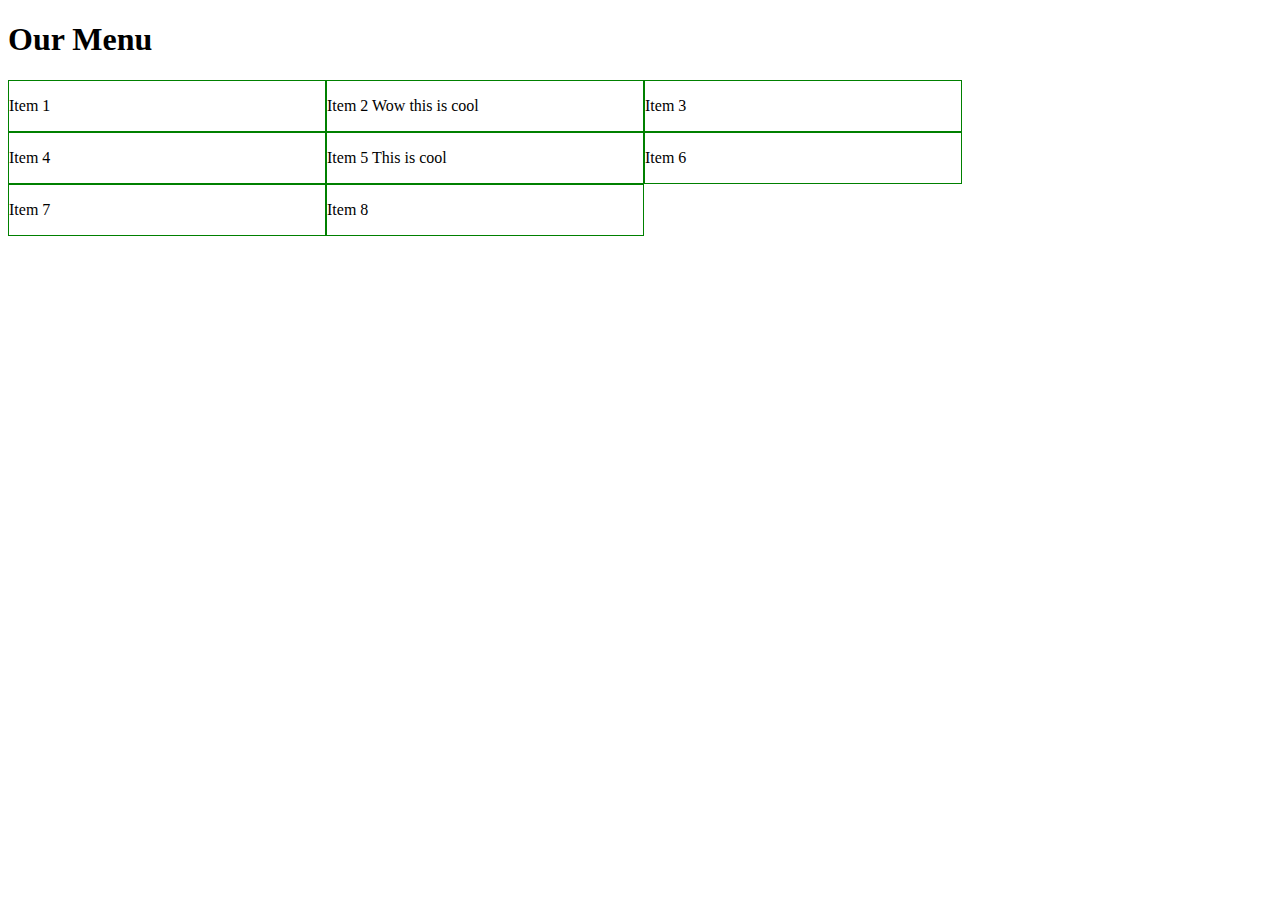
==== module2-solution/index.html @ b27069db "css file" ====
<!DOCTYPE html>
<html>
<head>
    <meta charset="utf-8" />
    <!-- <meta http-equiv="X-UA-Compatible" content="IE=edge"> -->
    <title>Module2 solution</title>
    <link rel="stylesheet" href="css/style.css">
    <!-- <meta name="viewport" content="width=device-width, initial-scale=1"> -->
    <!-- <link rel="stylesheet" type="text/css" media="screen" href="main.css" /> -->
    <!-- <script src="main.js"></script> -->
</head>
<body>
    <h1>Our Menu</h1>

<div class="row">
  <div class="col-lg-3 col-md-6"><p>Item 1</p></div>
  <div class="col-lg-3 col-md-6"><p>Item 2 Wow this is cool</p></div>
  <div class="col-lg-3 col-md-6"><p>Item 3</p></div>
  <div class="col-lg-3 col-md-6"><p>Item 4</p></div>
  <div class="col-lg-3 col-md-6"><p>Item 5 This is cool</p></div>
  <div class="col-lg-3 col-md-6"><p>Item 6</p></div>
  <div class="col-lg-3 col-md-6"><p>Item 7</p></div>
  <div class="col-lg-3 col-md-6"><p>Item 8</p></div>
</div>
</body>
</html>
---- module2-solution/css/style.css ----
/********** Large devices only **********/
@media (min-width: 1200px) {
    .col-lg-1, .col-lg-2, .col-lg-3, .col-lg-4, .col-lg-5, .col-lg-6, .col-lg-7, .col-lg-8, .col-lg-9, .col-lg-10, .col-lg-11, .col-lg-12 {
      float: left;
      border: 1px solid green;
    }
    .col-lg-1 {
      width: 8.33%;
    }
    .col-lg-2 {
      width: 16.66%;
    }
    .col-lg-3 {
      width: 25%;
    }
    .col-lg-4 {
      width: 33.33%;
    }
    .col-lg-5 {
      width: 41.66%;
    }
    .col-lg-6 {
      width: 50%;
    }
    .col-lg-7 {
      width: 58.33%;
    }
    .col-lg-8 {
      width: 66.66%;
    }
    .col-lg-9 {
      width: 74.99%;
    }
    .col-lg-10 {
      width: 83.33%;
    }
    .col-lg-11 {
      width: 91.66%;
    }
    .col-lg-12 {
      width: 100%;
    }
  }
  
  /********** Medium devices only **********/
  @media (min-width: 992px) and (max-width: 1199px) {
    .col-md-1, .col-md-2, .col-md-3, .col-md-4, .col-md-5, .col-md-6, .col-md-7, .col-md-8, .col-md-9, .col-md-10, .col-md-11, .col-md-12 {
      float: left;
      border: 1px solid green;
    }
    .col-md-1 {
      width: 8.33%;
    }
    .col-md-2 {
      width: 16.66%;
    }
    .col-md-3 {
      width: 25%;
    }
    .col-md-4 {
      width: 33.33%;
    }
    .col-md-5 {
      width: 41.66%;
    }
    .col-md-6 {
      width: 50%;
    }
    .col-md-7 {
      width: 58.33%;
    }
    .col-md-8 {
      width: 66.66%;
    }
    .col-md-9 {
      width: 74.99%;
    }
    .col-md-10 {
      width: 83.33%;
    }
    .col-md-11 {
      width: 91.66%;
    }
    .col-md-12 {
      width: 100%;
    }
  }
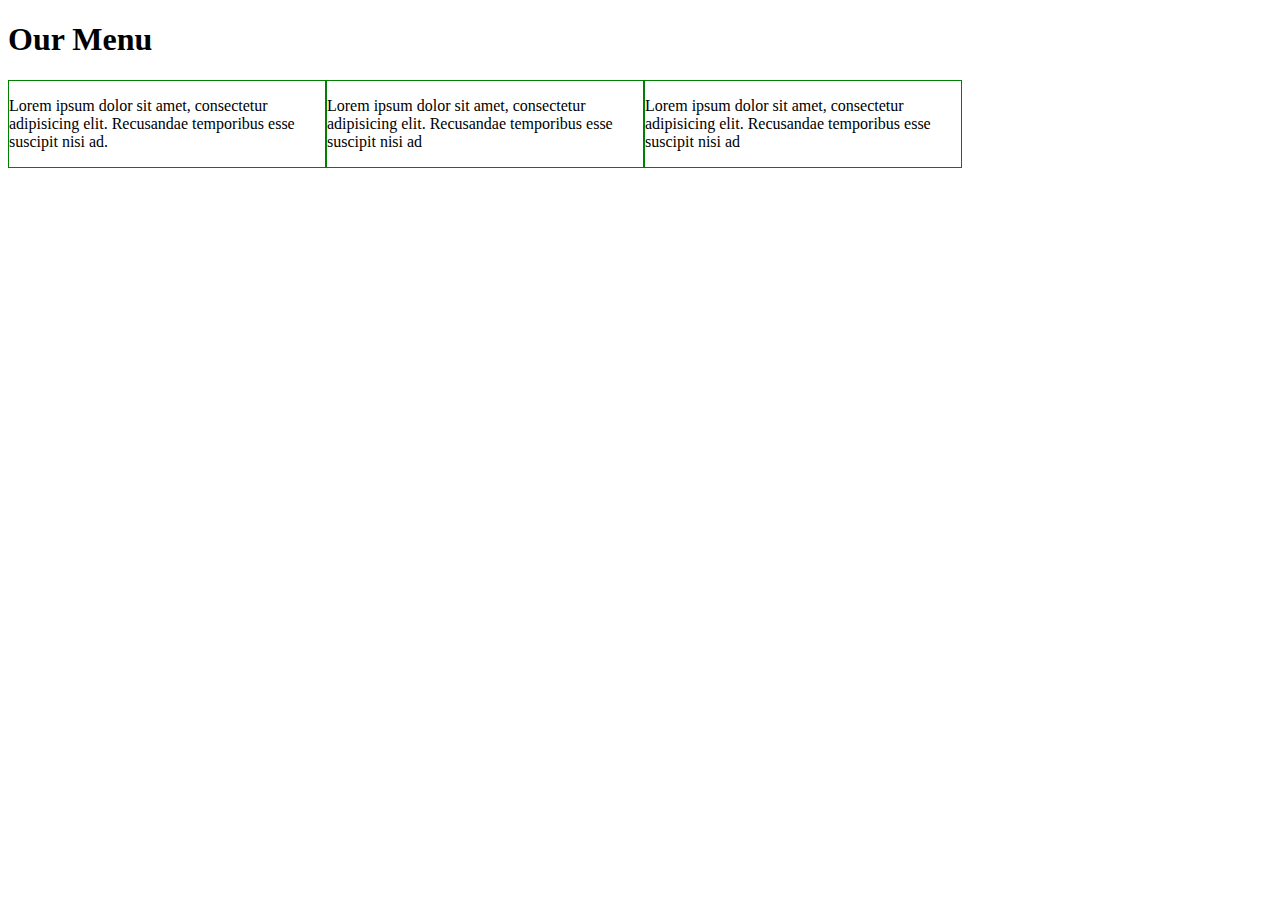
==== commit 66d19efb: "mod2" ====
--- a/module2-solution/index.html
+++ b/module2-solution/index.html
@@ -13,14 +13,10 @@
     <h1>Our Menu</h1>
 
 <div class="row">
-  <div class="col-lg-3 col-md-6"><p>Item 1</p></div>
-  <div class="col-lg-3 col-md-6"><p>Item 2 Wow this is cool</p></div>
-  <div class="col-lg-3 col-md-6"><p>Item 3</p></div>
-  <div class="col-lg-3 col-md-6"><p>Item 4</p></div>
-  <div class="col-lg-3 col-md-6"><p>Item 5 This is cool</p></div>
-  <div class="col-lg-3 col-md-6"><p>Item 6</p></div>
-  <div class="col-lg-3 col-md-6"><p>Item 7</p></div>
-  <div class="col-lg-3 col-md-6"><p>Item 8</p></div>
+  <div class="col-lg-3 col-md-6"><p>Lorem ipsum dolor sit amet, consectetur adipisicing elit. Recusandae temporibus esse suscipit nisi ad.</p></div>
+  <div class="col-lg-3 col-md-6"><p>Lorem ipsum dolor sit amet, consectetur adipisicing elit. Recusandae temporibus esse suscipit nisi ad</p></div>
+  <div class="col-lg-3 col-md-6"><p>Lorem ipsum dolor sit amet, consectetur adipisicing elit. Recusandae temporibus esse suscipit nisi ad</p></div>
+  
 </div>
 </body>
 </html>
--- a/module2-solution/css/style.css
+++ b/module2-solution/css/style.css
@@ -1,5 +1,10 @@
+h1 {
+  position: center;
+}
+
+
 /********** Large devices only **********/
-@media (min-width: 1200px) {
+@media (min-width: 992px) {
     .col-lg-1, .col-lg-2, .col-lg-3, .col-lg-4, .col-lg-5, .col-lg-6, .col-lg-7, .col-lg-8, .col-lg-9, .col-lg-10, .col-lg-11, .col-lg-12 {
       float: left;
       border: 1px solid green;
@@ -43,7 +48,7 @@
   }
   
   /********** Medium devices only **********/
-  @media (min-width: 992px) and (max-width: 1199px) {
+  @media (min-width: 768px) and (max-width: 991px) {
     .col-md-1, .col-md-2, .col-md-3, .col-md-4, .col-md-5, .col-md-6, .col-md-7, .col-md-8, .col-md-9, .col-md-10, .col-md-11, .col-md-12 {
       float: left;
       border: 1px solid green;
@@ -84,4 +89,8 @@
     .col-md-12 {
       width: 100%;
     }
+  }
+
+  /********** Small devices only **********/
+  @media (max-width: 767px) {
   }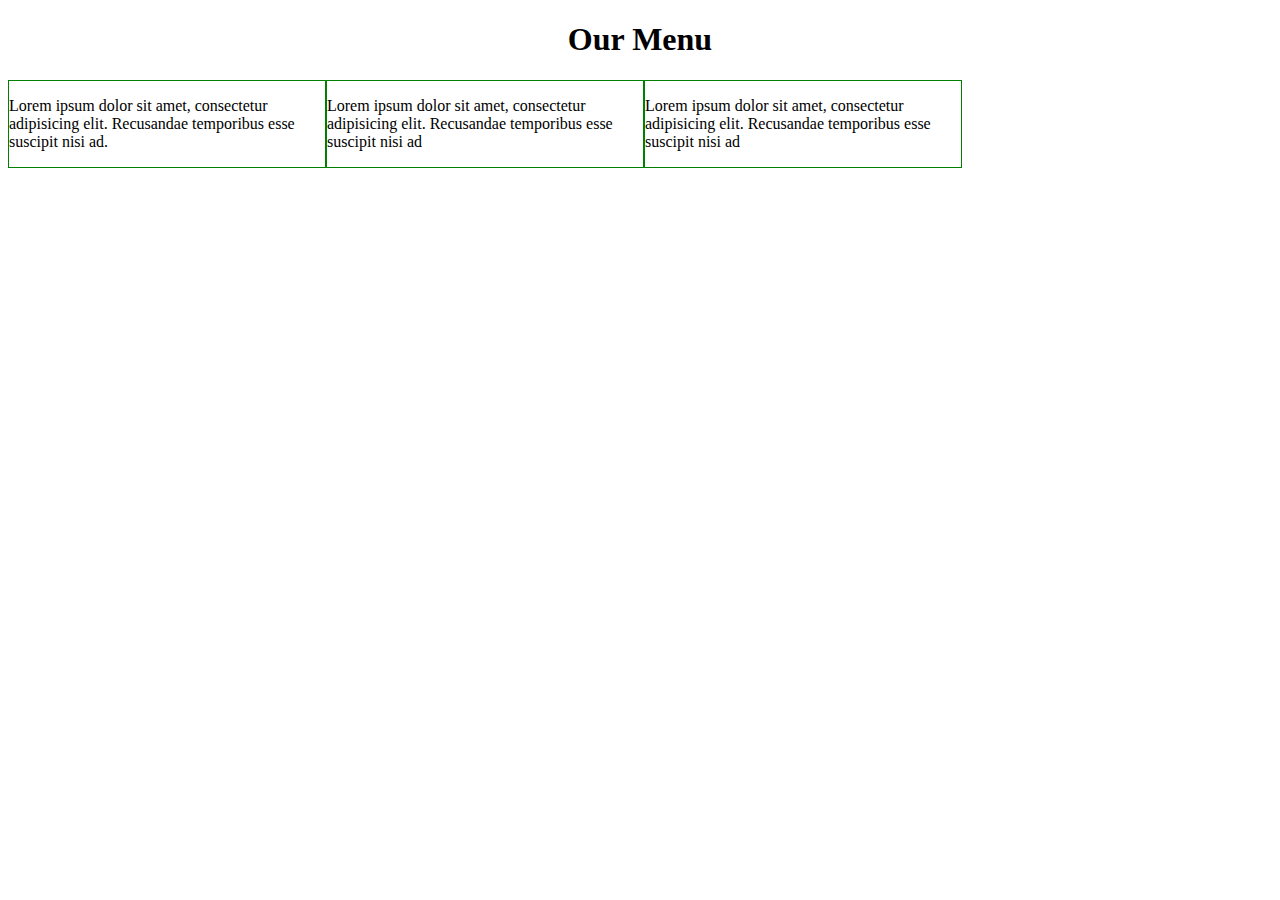
==== commit 6f58491b: "mod2" ====
--- a/module2-solution/index.html
+++ b/module2-solution/index.html
@@ -13,9 +13,12 @@
     <h1>Our Menu</h1>
 
 <div class="row">
-  <div class="col-lg-3 col-md-6"><p>Lorem ipsum dolor sit amet, consectetur adipisicing elit. Recusandae temporibus esse suscipit nisi ad.</p></div>
-  <div class="col-lg-3 col-md-6"><p>Lorem ipsum dolor sit amet, consectetur adipisicing elit. Recusandae temporibus esse suscipit nisi ad</p></div>
-  <div class="col-lg-3 col-md-6"><p>Lorem ipsum dolor sit amet, consectetur adipisicing elit. Recusandae temporibus esse suscipit nisi ad</p></div>
+  <div class="col-lg-3 col-md-6"><p>Lorem ipsum dolor sit amet, consectetur adipisicing elit. 
+      Recusandae temporibus esse suscipit nisi ad.</p></div>
+  <div class="col-lg-3 col-md-6"><p>Lorem ipsum dolor sit amet, consectetur adipisicing elit. 
+      Recusandae temporibus esse suscipit nisi ad</p></div>
+  <div class="col-lg-3 col-md-6"><p>Lorem ipsum dolor sit amet, consectetur adipisicing elit. 
+      Recusandae temporibus esse suscipit nisi ad</p></div>
   
 </div>
 </body>
--- a/module2-solution/css/style.css
+++ b/module2-solution/css/style.css
@@ -1,5 +1,5 @@
 h1 {
-  position: center;
+  text-align: center;
 }
 
 
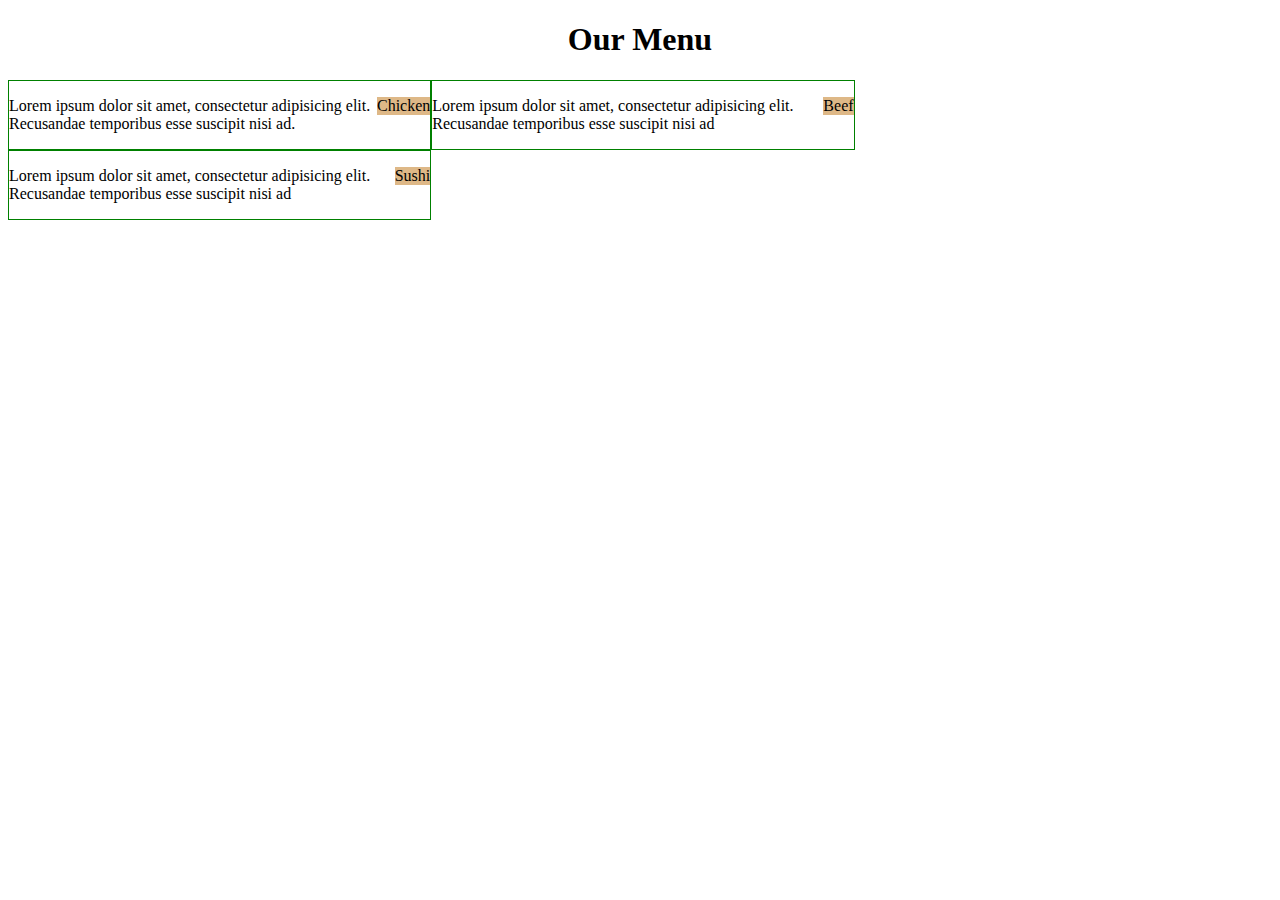
==== commit 02b88b2a: "mod2" ====
--- a/module2-solution/index.html
+++ b/module2-solution/index.html
@@ -13,11 +13,11 @@
     <h1>Our Menu</h1>
 
 <div class="row">
-  <div class="col-lg-3 col-md-6"><p>Lorem ipsum dolor sit amet, consectetur adipisicing elit. 
+  <div class="col-lg-4 col-md-6" id="container"><p id="box">Chicken</p></p><p>Lorem ipsum dolor sit amet, consectetur adipisicing elit. 
       Recusandae temporibus esse suscipit nisi ad.</p></div>
-  <div class="col-lg-3 col-md-6"><p>Lorem ipsum dolor sit amet, consectetur adipisicing elit. 
+  <div class="col-lg-4 col-md-6" id="container"><p id = "box">Beef</p></p><p>Lorem ipsum dolor sit amet, consectetur adipisicing elit. 
       Recusandae temporibus esse suscipit nisi ad</p></div>
-  <div class="col-lg-3 col-md-6"><p>Lorem ipsum dolor sit amet, consectetur adipisicing elit. 
+  <div class="col-lg-4 col-md-12" id="container"><p id="box">Sushi</p><p>Lorem ipsum dolor sit amet, consectetur adipisicing elit. 
       Recusandae temporibus esse suscipit nisi ad</p></div>
   
 </div>
--- a/module2-solution/css/style.css
+++ b/module2-solution/css/style.css
@@ -1,6 +1,11 @@
 h1 {
   text-align: center;
 }
+
+#box {
+    background-color: #DEB887;
+    float: right;
+  }
 
 
 /********** Large devices only **********/
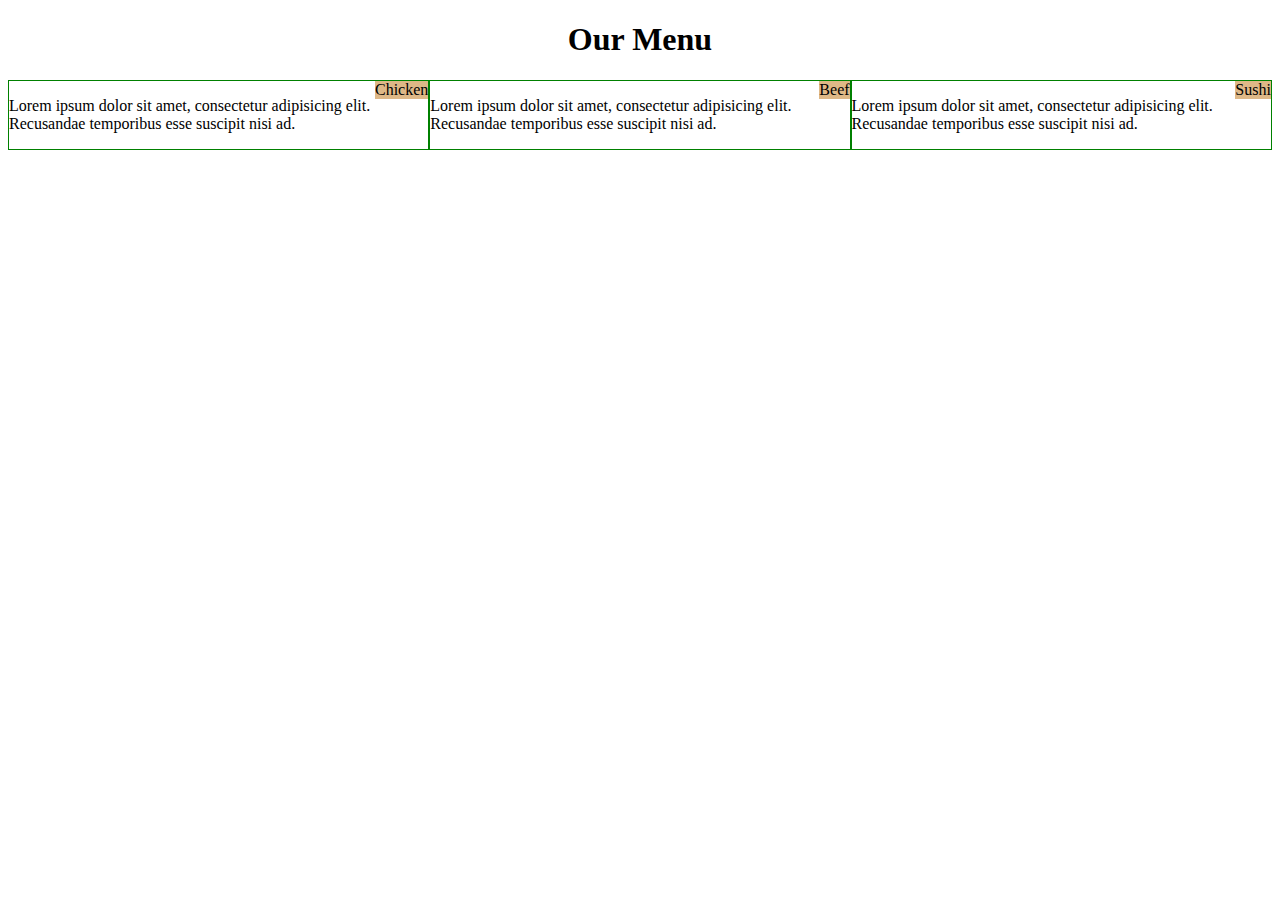
==== commit cdc51595: "mod2" ====
--- a/module2-solution/index.html
+++ b/module2-solution/index.html
@@ -5,7 +5,7 @@
     <!-- <meta http-equiv="X-UA-Compatible" content="IE=edge"> -->
     <title>Module2 solution</title>
     <link rel="stylesheet" href="css/style.css">
-    <!-- <meta name="viewport" content="width=device-width, initial-scale=1"> -->
+    <meta name="viewport" content="width=device-width, initial-scale=1">
     <!-- <link rel="stylesheet" type="text/css" media="screen" href="main.css" /> -->
     <!-- <script src="main.js"></script> -->
 </head>
@@ -13,12 +13,12 @@
     <h1>Our Menu</h1>
 
 <div class="row">
-  <div class="col-lg-4 col-md-6" id="container"><p id="box">Chicken</p></p><p>Lorem ipsum dolor sit amet, consectetur adipisicing elit. 
+  <div class="col-lg-4 col-md-6 col-sm-12" id="container"><div id="box">Chicken</div></p><p>Lorem ipsum dolor sit amet, consectetur adipisicing elit. 
       Recusandae temporibus esse suscipit nisi ad.</p></div>
-  <div class="col-lg-4 col-md-6" id="container"><p id = "box">Beef</p></p><p>Lorem ipsum dolor sit amet, consectetur adipisicing elit. 
-      Recusandae temporibus esse suscipit nisi ad</p></div>
-  <div class="col-lg-4 col-md-12" id="container"><p id="box">Sushi</p><p>Lorem ipsum dolor sit amet, consectetur adipisicing elit. 
-      Recusandae temporibus esse suscipit nisi ad</p></div>
+  <div class="col-lg-4 col-md-6 col-sm-12" id="container"><div id = "box">Beef</div></p><p>Lorem ipsum dolor sit amet, consectetur adipisicing elit. 
+      Recusandae temporibus esse suscipit nisi ad.</p></div>
+  <div class="col-lg-4 col-md-12 col-sm-12" id="container"><div id="box">Sushi</div><p>Lorem ipsum dolor sit amet, consectetur adipisicing elit. 
+      Recusandae temporibus esse suscipit nisi ad.</p></div>
   
 </div>
 </body>
--- a/module2-solution/css/style.css
+++ b/module2-solution/css/style.css
@@ -1,3 +1,8 @@
+/********** Base styles **********/
+* {
+    box-sizing: border-box;
+  }
+
 h1 {
   text-align: center;
 }
@@ -7,6 +12,10 @@
     float: right;
   }
 
+/* Simple Responsive Framework. */
+.row {
+    width: 100%;
+  }  
 
 /********** Large devices only **********/
 @media (min-width: 992px) {
@@ -97,5 +106,45 @@
   }
 
   /********** Small devices only **********/
-  @media (max-width: 767px) {
-  }+  @media (max-width: 767px) {      
+    .col-sm-1, .col-sm-2, .col-sm-3, .col-sm-4, .col-sm-5, .col-sm-6, .col-sm-7, .col-sm-8, .col-sm-9, .col-sm-10, .col-sm-11, .col-sm-12 {
+        float: left;
+        border: 1px solid green;
+      }
+      .col-sm-1 {
+        width: 8.33%;
+      }
+      .col-sm-2 {
+        width: 16.66%;
+      }
+      .col-sm-3 {
+        width: 25%;
+      }
+      .col-sm-4 {
+        width: 33.33%;
+      }
+      .col-sm-5 {
+        width: 41.66%;
+      }
+      .col-sm-6 {
+        width: 50%;
+      }
+      .col-sm-7 {
+        width: 58.33%;
+      }
+      .col-sm-8 {
+        width: 66.66%;
+      }
+      .col-sm-9 {
+        width: 74.99%;
+      }
+      .col-sm-10 {
+        width: 83.33%;
+      }
+      .col-sm-11 {
+        width: 91.66%;
+      }
+      .col-sm-12 {
+        width: 100%;
+      }
+    }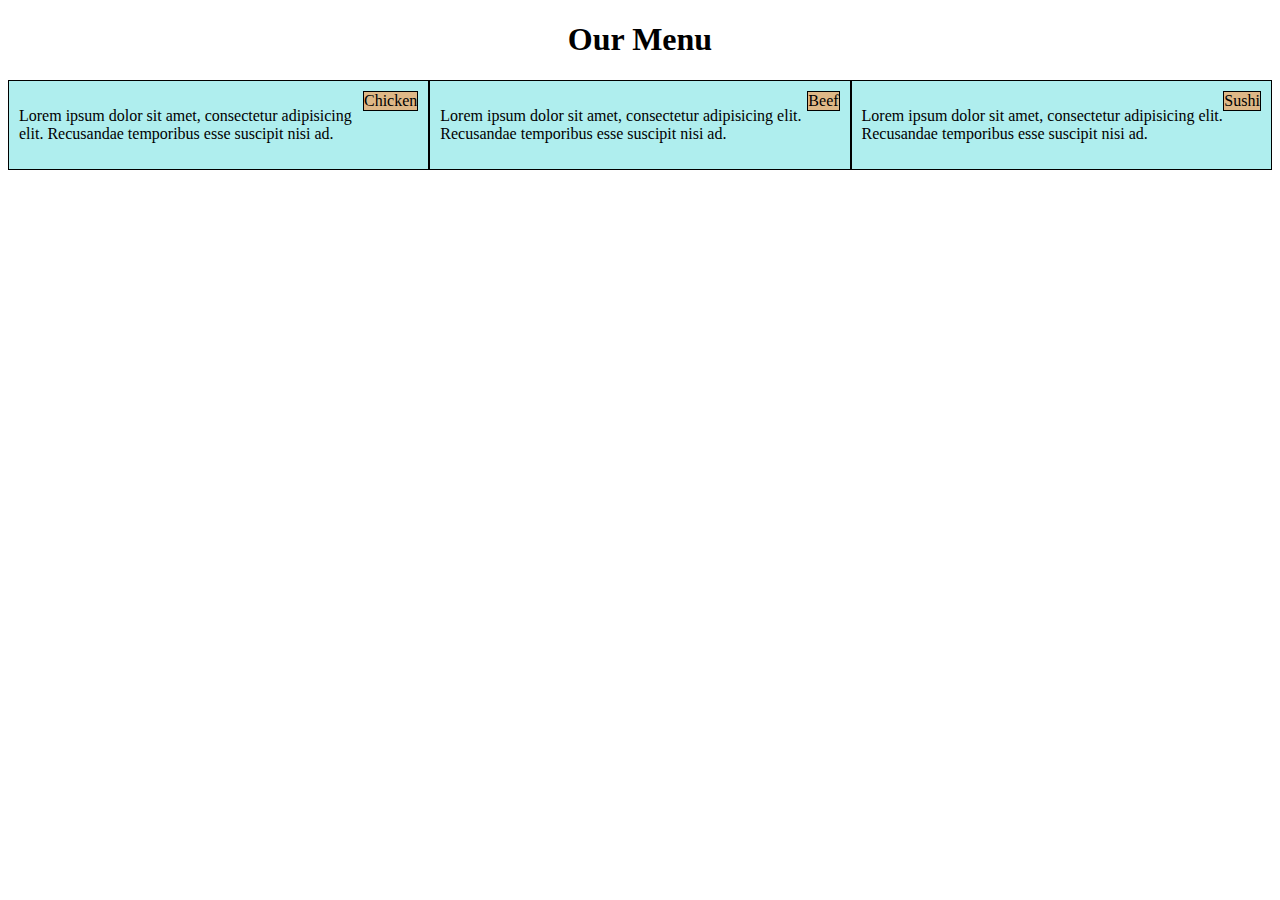
==== commit 76294d62: "mod2" ====
--- a/module2-solution/index.html
+++ b/module2-solution/index.html
@@ -15,7 +15,7 @@
 <div class="row">
   <div class="col-lg-4 col-md-6 col-sm-12" id="container"><div id="box">Chicken</div></p><p>Lorem ipsum dolor sit amet, consectetur adipisicing elit. 
       Recusandae temporibus esse suscipit nisi ad.</p></div>
-  <div class="col-lg-4 col-md-6 col-sm-12" id="container"><div id = "box">Beef</div></p><p>Lorem ipsum dolor sit amet, consectetur adipisicing elit. 
+  <div class="col-lg-4 col-md-6 col-sm-12" id="container"><div id="box">Beef</div></p><p>Lorem ipsum dolor sit amet, consectetur adipisicing elit. 
       Recusandae temporibus esse suscipit nisi ad.</p></div>
   <div class="col-lg-4 col-md-12 col-sm-12" id="container"><div id="box">Sushi</div><p>Lorem ipsum dolor sit amet, consectetur adipisicing elit. 
       Recusandae temporibus esse suscipit nisi ad.</p></div>
--- a/module2-solution/css/style.css
+++ b/module2-solution/css/style.css
@@ -10,6 +10,8 @@
 #box {
     background-color: #DEB887;
     float: right;
+    border: 1px solid black;
+    padding: 5 px;
   }
 
 /* Simple Responsive Framework. */
@@ -21,7 +23,9 @@
 @media (min-width: 992px) {
     .col-lg-1, .col-lg-2, .col-lg-3, .col-lg-4, .col-lg-5, .col-lg-6, .col-lg-7, .col-lg-8, .col-lg-9, .col-lg-10, .col-lg-11, .col-lg-12 {
       float: left;
-      border: 1px solid green;
+      border: 1px solid black;
+      background-color: paleturquoise;
+      padding: 10px; 
     }
     .col-lg-1 {
       width: 8.33%;
@@ -65,7 +69,9 @@
   @media (min-width: 768px) and (max-width: 991px) {
     .col-md-1, .col-md-2, .col-md-3, .col-md-4, .col-md-5, .col-md-6, .col-md-7, .col-md-8, .col-md-9, .col-md-10, .col-md-11, .col-md-12 {
       float: left;
-      border: 1px solid green;
+      border: 1px solid black;
+      background-color: paleturquoise;
+      padding: 10px;
     }
     .col-md-1 {
       width: 8.33%;
@@ -109,7 +115,9 @@
   @media (max-width: 767px) {      
     .col-sm-1, .col-sm-2, .col-sm-3, .col-sm-4, .col-sm-5, .col-sm-6, .col-sm-7, .col-sm-8, .col-sm-9, .col-sm-10, .col-sm-11, .col-sm-12 {
         float: left;
-        border: 1px solid green;
+        border: 1px solid black;
+        background-color: paleturquoise;
+        padding: 10px;
       }
       .col-sm-1 {
         width: 8.33%;
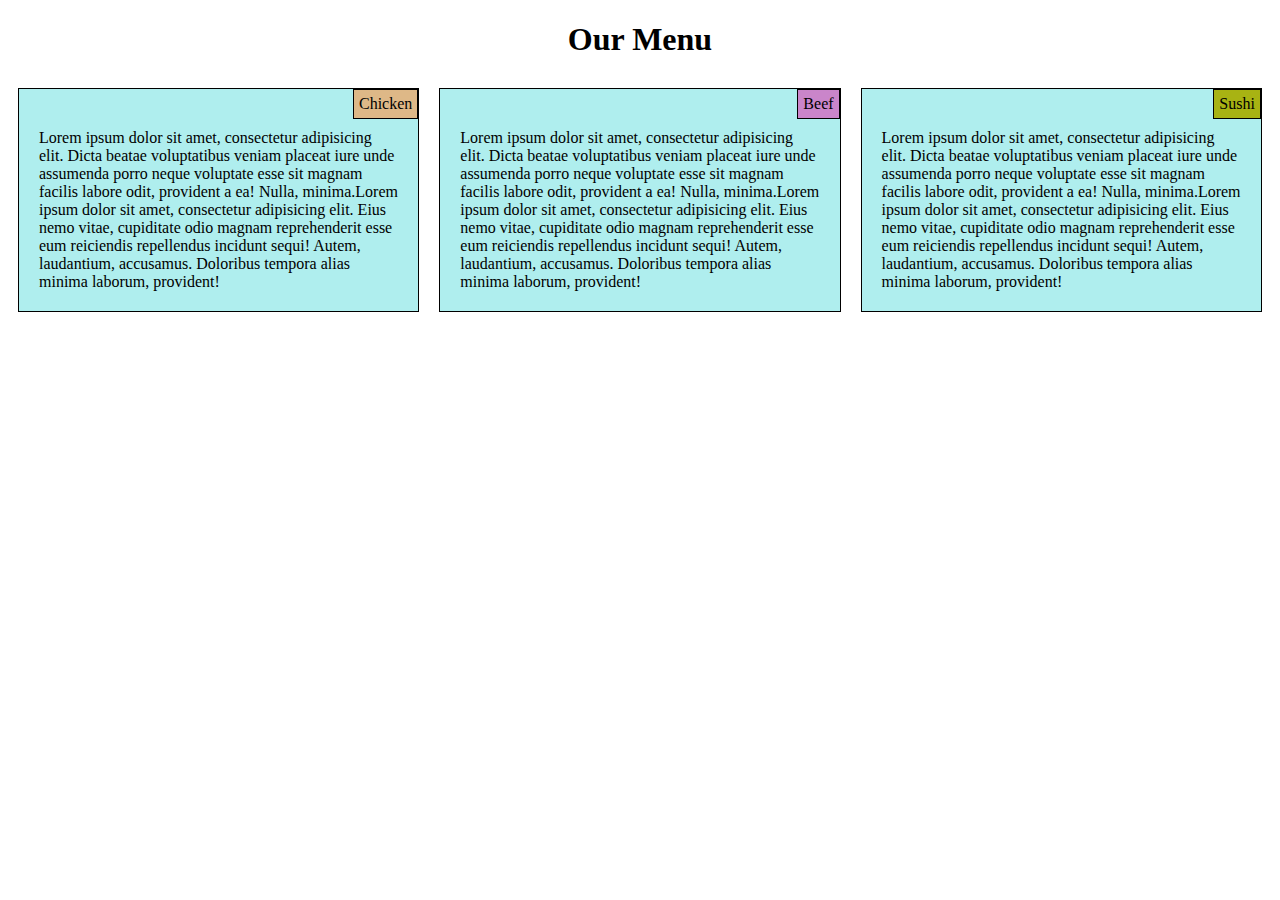
==== commit fb3c4e91: "assignment 2" ====
--- a/module2-solution/index.html
+++ b/module2-solution/index.html
@@ -13,12 +13,29 @@
     <h1>Our Menu</h1>
 
 <div class="row">
-  <div class="col-lg-4 col-md-6 col-sm-12" id="container"><div id="box">Chicken</div></p><p>Lorem ipsum dolor sit amet, consectetur adipisicing elit. 
-      Recusandae temporibus esse suscipit nisi ad.</p></div>
-  <div class="col-lg-4 col-md-6 col-sm-12" id="container"><div id="box">Beef</div></p><p>Lorem ipsum dolor sit amet, consectetur adipisicing elit. 
-      Recusandae temporibus esse suscipit nisi ad.</p></div>
-  <div class="col-lg-4 col-md-12 col-sm-12" id="container"><div id="box">Sushi</div><p>Lorem ipsum dolor sit amet, consectetur adipisicing elit. 
-      Recusandae temporibus esse suscipit nisi ad.</p></div>
+  <div class="col-lg-4 col-md-6 col-sm-12">
+      <div class="container">
+          <div id="box1">Chicken</div>
+          <p>Lorem ipsum dolor sit amet, consectetur adipisicing elit. Dicta beatae voluptatibus veniam placeat iure unde assumenda porro neque voluptate esse sit magnam facilis labore odit, provident a ea! Nulla, minima.Lorem ipsum dolor sit amet, consectetur adipisicing elit. Eius nemo vitae, cupiditate odio magnam reprehenderit esse eum reiciendis repellendus incidunt sequi! Autem, laudantium, accusamus. Doloribus tempora alias minima laborum, provident!
+
+          </p>
+     </div>
+ </div>
+  <div class="col-lg-4 col-md-6 col-sm-12">
+     <div class="container">
+            <div id="box2">Beef</div>
+            <p>Lorem ipsum dolor sit amet, consectetur adipisicing elit. Dicta beatae voluptatibus veniam placeat iure unde assumenda porro neque voluptate esse sit magnam facilis labore odit, provident a ea! Nulla, minima.Lorem ipsum dolor sit amet, consectetur adipisicing elit. Eius nemo vitae, cupiditate odio magnam reprehenderit esse eum reiciendis repellendus incidunt sequi! Autem, laudantium, accusamus. Doloribus tempora alias minima laborum, provident!
+            </p>
+      </div>
+</div>
+  <div class="col-lg-4 col-md-12 col-sm-12">
+        <div class="container">
+            <div id="box3">Sushi</div>
+            <p>Lorem ipsum dolor sit amet, consectetur adipisicing elit. Dicta beatae voluptatibus veniam placeat iure unde assumenda porro neque voluptate esse sit magnam facilis labore odit, provident a ea! Nulla, minima.Lorem ipsum dolor sit amet, consectetur adipisicing elit. Eius nemo vitae, cupiditate odio magnam reprehenderit esse eum reiciendis repellendus incidunt sequi! Autem, laudantium, accusamus. Doloribus tempora alias minima laborum, provident!
+                
+            </p>
+        </div>
+    </div>
   
 </div>
 </body>
--- a/module2-solution/css/style.css
+++ b/module2-solution/css/style.css
@@ -5,14 +5,40 @@
 
 h1 {
   text-align: center;
+  margin-bottom: 20px;
 }
 
-#box {
+.container {
+  background-color: paleturquoise;
+  border: 1px solid black;
+}  
+
+#box1 {
     background-color: #DEB887;
     float: right;
     border: 1px solid black;
-    padding: 5 px;
+    padding: 5px;
   }
+
+#box2 {
+    background-color: rgb(202, 133, 202);
+    float: right;
+    border: 1px solid black;
+    padding: 5px;
+  }
+
+#box3 {
+    background-color: rgb(168, 179, 19);
+    float: right;
+    border: 1px solid black;
+    padding: 5px;
+  }
+
+p {
+  margin: 10px;
+  padding: 10px;
+  clear: both;
+}
 
 /* Simple Responsive Framework. */
 .row {
@@ -23,9 +49,8 @@
 @media (min-width: 992px) {
     .col-lg-1, .col-lg-2, .col-lg-3, .col-lg-4, .col-lg-5, .col-lg-6, .col-lg-7, .col-lg-8, .col-lg-9, .col-lg-10, .col-lg-11, .col-lg-12 {
       float: left;
-      border: 1px solid black;
-      background-color: paleturquoise;
-      padding: 10px; 
+      background-color: white;
+      padding: 10px;
     }
     .col-lg-1 {
       width: 8.33%;
@@ -69,8 +94,7 @@
   @media (min-width: 768px) and (max-width: 991px) {
     .col-md-1, .col-md-2, .col-md-3, .col-md-4, .col-md-5, .col-md-6, .col-md-7, .col-md-8, .col-md-9, .col-md-10, .col-md-11, .col-md-12 {
       float: left;
-      border: 1px solid black;
-      background-color: paleturquoise;
+      background-color: white;
       padding: 10px;
     }
     .col-md-1 {
@@ -115,8 +139,7 @@
   @media (max-width: 767px) {      
     .col-sm-1, .col-sm-2, .col-sm-3, .col-sm-4, .col-sm-5, .col-sm-6, .col-sm-7, .col-sm-8, .col-sm-9, .col-sm-10, .col-sm-11, .col-sm-12 {
         float: left;
-        border: 1px solid black;
-        background-color: paleturquoise;
+        background-color: white;
         padding: 10px;
       }
       .col-sm-1 {
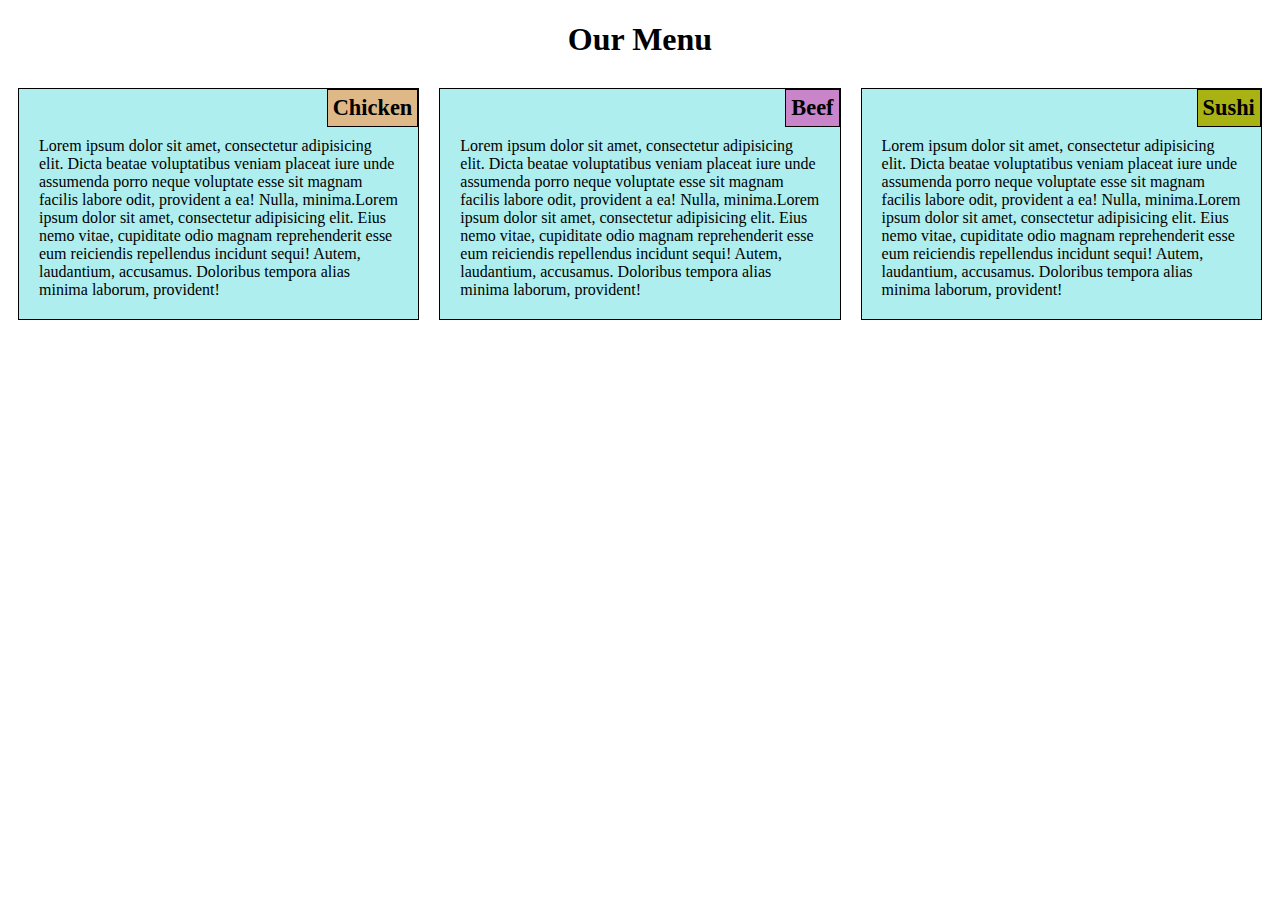
==== commit 8a0e6cbd: "assignment 2" ====
--- a/module2-solution/index.html
+++ b/module2-solution/index.html
@@ -2,12 +2,9 @@
 <html>
 <head>
     <meta charset="utf-8" />
-    <!-- <meta http-equiv="X-UA-Compatible" content="IE=edge"> -->
-    <title>Module2 solution</title>
+    <title>Module 2 solution</title>
     <link rel="stylesheet" href="css/style.css">
     <meta name="viewport" content="width=device-width, initial-scale=1">
-    <!-- <link rel="stylesheet" type="text/css" media="screen" href="main.css" /> -->
-    <!-- <script src="main.js"></script> -->
 </head>
 <body>
     <h1>Our Menu</h1>
@@ -17,7 +14,6 @@
       <div class="container">
           <div id="box1">Chicken</div>
           <p>Lorem ipsum dolor sit amet, consectetur adipisicing elit. Dicta beatae voluptatibus veniam placeat iure unde assumenda porro neque voluptate esse sit magnam facilis labore odit, provident a ea! Nulla, minima.Lorem ipsum dolor sit amet, consectetur adipisicing elit. Eius nemo vitae, cupiditate odio magnam reprehenderit esse eum reiciendis repellendus incidunt sequi! Autem, laudantium, accusamus. Doloribus tempora alias minima laborum, provident!
-
           </p>
      </div>
  </div>
@@ -32,12 +28,9 @@
         <div class="container">
             <div id="box3">Sushi</div>
             <p>Lorem ipsum dolor sit amet, consectetur adipisicing elit. Dicta beatae voluptatibus veniam placeat iure unde assumenda porro neque voluptate esse sit magnam facilis labore odit, provident a ea! Nulla, minima.Lorem ipsum dolor sit amet, consectetur adipisicing elit. Eius nemo vitae, cupiditate odio magnam reprehenderit esse eum reiciendis repellendus incidunt sequi! Autem, laudantium, accusamus. Doloribus tempora alias minima laborum, provident!
-                
             </p>
         </div>
     </div>
-  
 </div>
 </body>
-</html>
- +</html>--- a/module2-solution/css/style.css
+++ b/module2-solution/css/style.css
@@ -18,6 +18,8 @@
     float: right;
     border: 1px solid black;
     padding: 5px;
+    font-weight: bold;
+    font-size: 140%
   }
 
 #box2 {
@@ -25,6 +27,8 @@
     float: right;
     border: 1px solid black;
     padding: 5px;
+    font-weight: bold;
+    font-size: 140%
   }
 
 #box3 {
@@ -32,6 +36,8 @@
     float: right;
     border: 1px solid black;
     padding: 5px;
+    font-weight: bold;
+    font-size: 140%
   }
 
 p {
